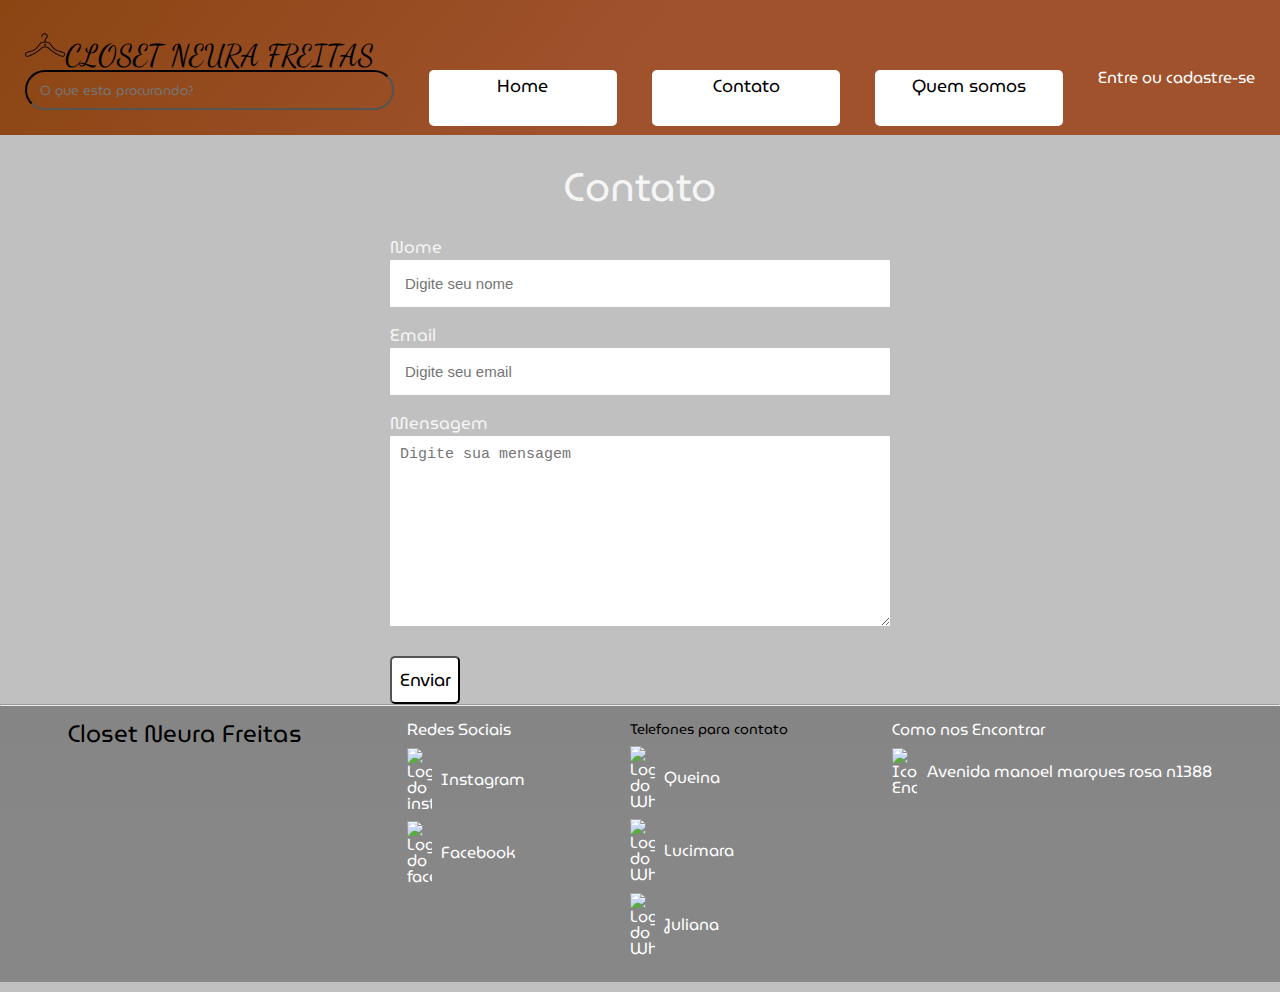
==== contato.html @ 794756fa "Att" ====
<!DOCTYPE html>
<html lang="en">
<head>
    <meta charset="UTF-8">
    <meta name="viewport" content="width=device-width, initial-scale=1.0">
    <title>Contato</title>
    <link rel="stylesheet" href="style/style.css">
    <link rel="stylesheet" href="reset.css">
</head>
<body>

    <header class="header">
        <h1 class="titulo_pagina"><img class="icone_cabide" src="Imagens/Cabide.png" alt="Cabide">CLOSET NEURA FREITAS</h1>
        <nav  class="container_header">
        <input type="search" class="pesquisa" placeholder="O que esta procurando?">
        
        <a class="botoes" href="index.html">Home</a>
        <a class="botoes" href="contato.html">Contato</a>
        <a class="botoes" href="contato.html">Quem somos</a>
        <a class="login" href="Cadastro.html">Entre ou cadastre-se</a>
        
        </nav>
        
        </header>

        <div class="formularioCenter">
        
    <section>
        <h2 class="formularioCenter">Contato</h2>
        <form action="https://api.staticforms.xyz/submit" method="post">
            <input type="hidden" name="accessKey" value="fcb19441-2cdc-4061-9e90-cd15fdcb1b34">
            <label>Nome</label>
            <input type="text" name="name" placeholder="Digite seu nome" autocomplete="off" required>
            <label>Email</label>
            <input type="email" name="email" placeholder="Digite seu email" autocomplete="off" required>
            <label>Mensagem</label>
            <textarea name="message" cols="30" rows="10" placeholder="Digite sua mensagem" required></textarea>


            <a href="index.html"><button type="button" class="botoes">Enviar</button></a>

        </form>
    </section>
</div>
    <hr />
            <!-- Rodapé -->
        <footer class="rodape">
            <div class="titulos_rodape">
            <h2 class="rodape__titulo">Closet Neura Freitas</h2>
        </div>
            <ul class="lista-rodape">
                <li class="lista-rodape__titulo">Redes Sociais</li>
                <li class="lista-rodape__item">
                    <img class="imgRodape" src="imagens/IconeInstagram.png" alt="Logo do instagram">
                    <a href="#" class="lista-rodape__link">Instagram</a>
                </li>
                <li class="lista-rodape__item">
                    <img class="imgRodape" src="imagens/IconeFacebook.png" alt="Logo do facebook">
                    <a href="#" class="lista-rodape__link">Facebook</a>
                </li>
            </ul>
    
            <ul class="lista-rodape">
                <div class="titulos_rodape">
                <li class="lista-rodape__titulo">Telefones para contato</li>
            </div>
    
                <li class="lista-rodape__item">
                    <img class="imgRodape" src="imagens/IconeWhatsapp.png" alt="Logo do Whatsapp">
                    <a href="https://wa.me/5517996755014" class="lista-rodape__link">Queina</a>
                </li>
                <li class="lista-rodape__item">
                    <img class="imgRodape" src="imagens/IconeWhatsapp.png" alt="Logo do Whatsapp">
                    <a href="https://wa.me/5517997531776" class="lista-rodape__link">Lucimara</a>
                </li>
                <li class="lista-rodape__item">
                    <img class="imgRodape" src="imagens/IconeWhatsapp.png" alt="Logo do Whatsapp">
                    <a href="https://wa.me/5517" class="lista-rodape__link">Juliana</a>
                </li>
            </ul>
    
    
            <ul class="lista-rodape">
                <li class="lista-rodape__titulo">Como nos Encontrar</li>
    
                <li class="lista-rodape__item">
                    <img class="imgRodape" src="imagens/IconeEndereco.png" alt="Icone Endereço">
                    <a href="https://maps.app.goo.gl/pU9UUpDd9Q1qiZN28" class="lista-rodape__link">Avenida manoel marques rosa n1388</a>
                </li>
            </ul>
    
    </footer>

</body>
</html>
---- style/style.css ----
@import url('https://fonts.googleapis.com/css2?family=Dancing+Script&display=swap');
@import url('https://fonts.googleapis.com/css2?family=MuseoModerno&display=swap');

body {
    background-color: #C0C0C0;
    color: white;

}

main{
    font-family: 'MuseoModerno', cursive;

}

/* Header */

.header{
    background: rgb(139,69,19);
    background: linear-gradient(130deg, rgba(139,69,19,1) 0%, rgba(160,82,45,1) 50%);
    padding: 25px;
}

.titulo_pagina{
    color: black;
    font-size: 30px;
    font-family: 'Dancing Script', cursive;

}

.pesquisa{
    background-color: transparent;
    border-color: black;
    color: white;
    border-radius: 24px;
    padding: 1em;
    width: 30%;
    font-family: 'MuseoModerno', cursive;
}

.pesquisa:hover{
    background-color: black;
    color: white;
    transition: 0.7s;
}

.container_header{
    display: flex;
    justify-content: space-between;
    height: 40px;

}

.icone_cabide{
    width: 40px;

}

.botoes{
    font-family: 'MuseoModerno', cursive;
    text-decoration: none;
    background-color: white;
    color: black;
    border-radius: 5px;
    font-size: 1.1em;
    padding: 8px;
    transition: 0.7s;
    text-align: center;
    width: 14%;
    height: 100%;
}

.botoes:hover{
    background-color: black;
    color: white;
    transition: 0.7s;

}

.login{
text-decoration: none;
color: white;
transition: 0.7s;
font-family: 'MuseoModerno', cursive;

}

.login:hover{
    color: black;
}

/* Carrousel */

.imgCarrousel {
    width: 100%;
    height: 100%;

}


/* Produtos em destaque */

.produtos_em_destaque{
color: black;
text-align: center;
font-size: 25px;

}

.organizacao_roupa{
    padding: 200px 0px 0px 150px;
    width: 400px;
    height: 550px;
    text-align: justify;
    color: black;
    font-size: 1.25rem;
    font-family: var(--font-texto-jogos);
    font-weight: 400;
    display: inline-block;
}


.nome_roupa{
    text-align: center;
    font-family: var(--font-titulo-jogos);
}

.imgRoupas{
    width: 100%;
    height: 100%;
    border-style: solid;
    border-radius: 3%;
}

/* Rodapé */

hr {
    margin: 0;
    
}

.rodape {
    background: rgb(133,133,133);
    background: linear-gradient(180deg, rgba(133,133,133,1) 0%, rgba(135,135,135,1) 50%);
    padding: 1em;
    font-family: 'MuseoModerno', cursive;
}

.lista-rodape {
    display: none;
}

.direitos_reservados{
    background: rgb(133,133,133);
    background: linear-gradient(180deg, rgba(133,133,133,1) 0%, rgba(135,135,135,1) 50%);
    font-family: 'MuseoModerno', cursive;
    text-align: center;

}

@media screen and (min-width: 1024px) {
    .rodape {
        display: flex;
        justify-content: space-around;
    }

    .lista-rodape {
        display: block;
    }

    .lista-rodape__item {
        display: flex;
        align-items: center;
        margin: 0.6em 0;
    }

    .imgRodape{
        width: 25px;

    }

    .lista-rodape__link {
        color: var(--cinza);
        text-decoration: none;
        margin-left: 0.6em;
    }

    .titulos_rodape{
        font-size: 14px;
        color: black;
        text-decoration: none;

    }

    .rodape__titulo {
        font-size: 24px;

    }

}


@media screen and (min-width:1728px){
    .lista-rodape{
        border-left: 1px solid var(--cinza-claro);
        padding-left: 1em;
    }

    .rodape{
        padding: 3em 0;

    }


}

/* Formulario Contato */


.bodyForm {
    display: flex;
    align-items: center;
    justify-content: center;
    min-height: 100vh;
}

section {
    display: flex;
    align-items: center;
    justify-content: center;
    flex-direction: column;
    padding: 10px 45px;
    width: 500px;
}

section h2 {
    color: #f5f5f5;
    font-size: 2.5rem;
    margin: 2rem;
}

section form {
    display: flex;
    flex-direction: column;
    width: 100%;
}

form label {
    color: #f5f5f5;
    font-size: 17px;
    margin-bottom: 4px;
}

form input {
    padding: 15px;
    outline: none;
    border: 0;
    margin-bottom: 20px;
    font-size: 15px;
    transition: all 0.5s;
}

form input:focus {
    border-radius: 16px;
}

form textarea {
    padding: 10px;
    outline: none;
    border: 0;
    font-size: 15px;
    margin-bottom: 30px;
    transition: all 0.5s;
}

form textarea:focus {
    border-radius: 16px;
}


.formularioCenter{
    display: flex;
    justify-content: center;
    font-family: 'MuseoModerno', cursive;
}
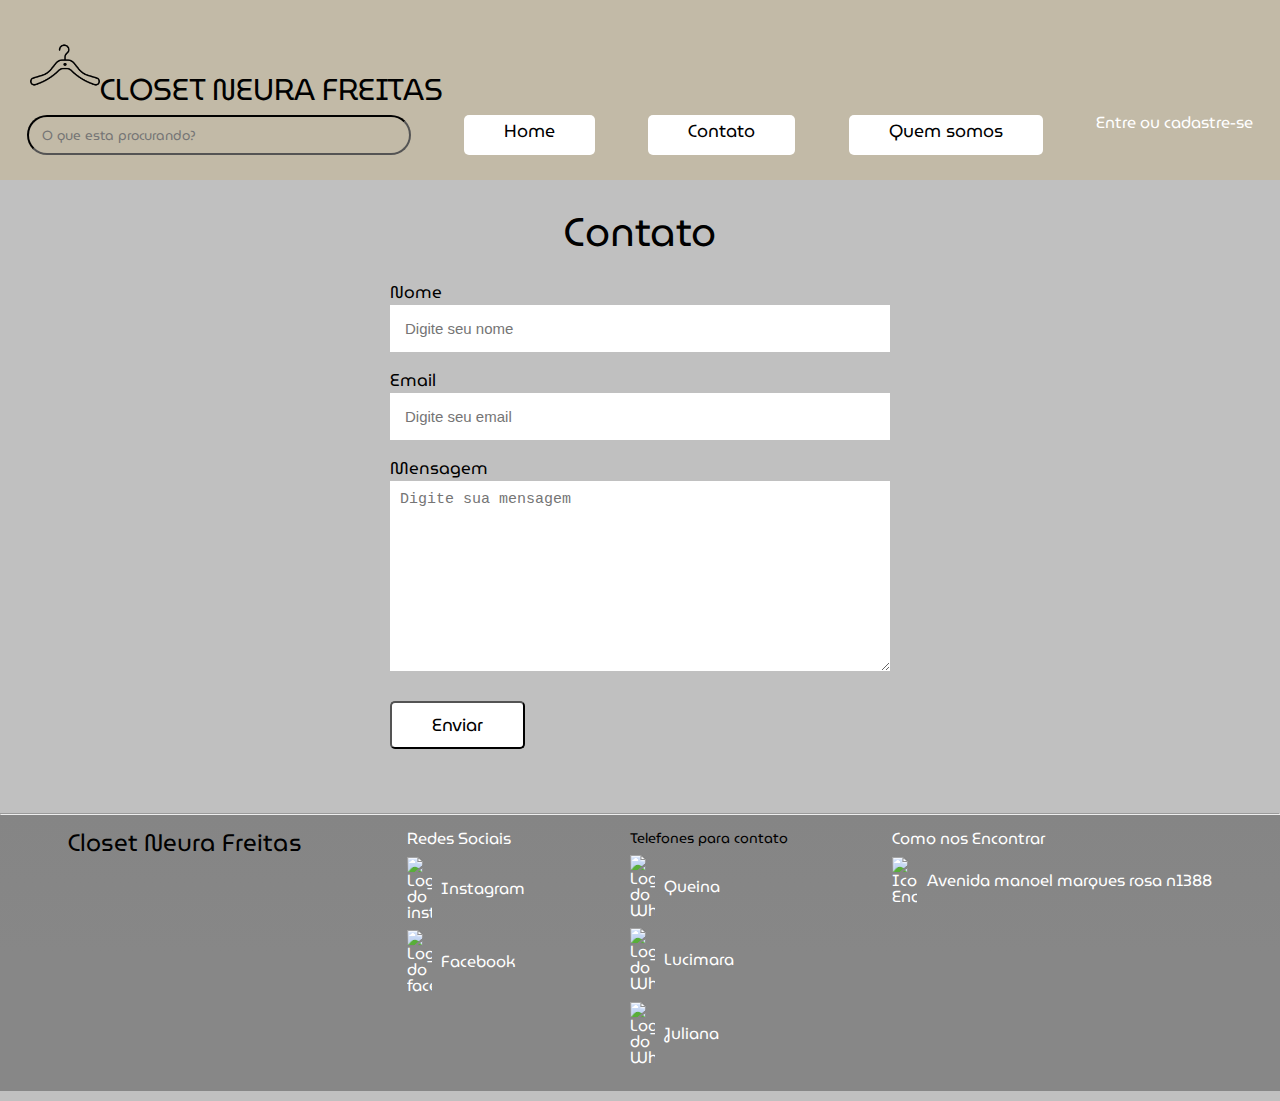
==== commit b58facd1: "Add files via upload" ====
--- a/contato.html
+++ b/contato.html
@@ -1,95 +1,103 @@
-<!DOCTYPE html>
-<html lang="en">
-<head>
-    <meta charset="UTF-8">
-    <meta name="viewport" content="width=device-width, initial-scale=1.0">
-    <title>Contato</title>
-    <link rel="stylesheet" href="style/style.css">
-    <link rel="stylesheet" href="reset.css">
-</head>
-<body>
-
-    <header class="header">
-        <h1 class="titulo_pagina"><img class="icone_cabide" src="Imagens/Cabide.png" alt="Cabide">CLOSET NEURA FREITAS</h1>
-        <nav  class="container_header">
-        <input type="search" class="pesquisa" placeholder="O que esta procurando?">
-        
-        <a class="botoes" href="index.html">Home</a>
-        <a class="botoes" href="contato.html">Contato</a>
-        <a class="botoes" href="contato.html">Quem somos</a>
-        <a class="login" href="Cadastro.html">Entre ou cadastre-se</a>
-        
-        </nav>
-        
-        </header>
-
-        <div class="formularioCenter">
-        
-    <section>
-        <h2 class="formularioCenter">Contato</h2>
-        <form action="https://api.staticforms.xyz/submit" method="post">
-            <input type="hidden" name="accessKey" value="fcb19441-2cdc-4061-9e90-cd15fdcb1b34">
-            <label>Nome</label>
-            <input type="text" name="name" placeholder="Digite seu nome" autocomplete="off" required>
-            <label>Email</label>
-            <input type="email" name="email" placeholder="Digite seu email" autocomplete="off" required>
-            <label>Mensagem</label>
-            <textarea name="message" cols="30" rows="10" placeholder="Digite sua mensagem" required></textarea>
-
-
-            <a href="index.html"><button type="button" class="botoes">Enviar</button></a>
-
-        </form>
-    </section>
-</div>
-    <hr />
-            <!-- Rodapé -->
-        <footer class="rodape">
-            <div class="titulos_rodape">
-            <h2 class="rodape__titulo">Closet Neura Freitas</h2>
-        </div>
-            <ul class="lista-rodape">
-                <li class="lista-rodape__titulo">Redes Sociais</li>
-                <li class="lista-rodape__item">
-                    <img class="imgRodape" src="imagens/IconeInstagram.png" alt="Logo do instagram">
-                    <a href="#" class="lista-rodape__link">Instagram</a>
-                </li>
-                <li class="lista-rodape__item">
-                    <img class="imgRodape" src="imagens/IconeFacebook.png" alt="Logo do facebook">
-                    <a href="#" class="lista-rodape__link">Facebook</a>
-                </li>
-            </ul>
-    
-            <ul class="lista-rodape">
-                <div class="titulos_rodape">
-                <li class="lista-rodape__titulo">Telefones para contato</li>
-            </div>
-    
-                <li class="lista-rodape__item">
-                    <img class="imgRodape" src="imagens/IconeWhatsapp.png" alt="Logo do Whatsapp">
-                    <a href="https://wa.me/5517996755014" class="lista-rodape__link">Queina</a>
-                </li>
-                <li class="lista-rodape__item">
-                    <img class="imgRodape" src="imagens/IconeWhatsapp.png" alt="Logo do Whatsapp">
-                    <a href="https://wa.me/5517997531776" class="lista-rodape__link">Lucimara</a>
-                </li>
-                <li class="lista-rodape__item">
-                    <img class="imgRodape" src="imagens/IconeWhatsapp.png" alt="Logo do Whatsapp">
-                    <a href="https://wa.me/5517" class="lista-rodape__link">Juliana</a>
-                </li>
-            </ul>
-    
-    
-            <ul class="lista-rodape">
-                <li class="lista-rodape__titulo">Como nos Encontrar</li>
-    
-                <li class="lista-rodape__item">
-                    <img class="imgRodape" src="imagens/IconeEndereco.png" alt="Icone Endereço">
-                    <a href="https://maps.app.goo.gl/pU9UUpDd9Q1qiZN28" class="lista-rodape__link">Avenida manoel marques rosa n1388</a>
-                </li>
-            </ul>
-    
-    </footer>
-
-</body>
+<!DOCTYPE html>
+<html lang="en">
+<head>
+    <meta charset="UTF-8">
+    <meta name="viewport" content="width=device-width, initial-scale=1.0">
+    <title>Contato - Closet</title>
+    <link rel="stylesheet" href="style/style.css">
+    <link rel="stylesheet" href="reset.css">
+    <link rel="shortcut icon" type="imagex/png" href="Imagens/Cabide.png">
+</head>
+<body>
+
+    <header class="header">
+        <div class="titulo_pesquisa">
+        <h1 class="titulo_pagina"><img class="icone_cabide" src="Imagens/Cabide.png" alt="Cabide">CLOSET NEURA FREITAS</h1>
+        </div>
+        <nav  class="container_header">
+        <input type="search" class="pesquisa" placeholder="O que esta procurando?">
+        
+        <a class="botoes" href="index.html">Home</a>
+        <a class="botoes" href="contato.html">Contato</a>
+        <a class="botoes" href="QuemSomos.html">Quem somos</a>
+        <a class="login" href="Cadastro.html">Entre ou cadastre-se</a>
+        
+        </nav>
+        
+        </header>
+
+<main>
+
+        <div class="formularioCenter">
+        
+    <section>
+        <h2 class="formularioCenter">Contato</h2>
+        <form action="https://api.staticforms.xyz/submit" method="post">
+            <input type="hidden" name="accessKey" value="fcb19441-2cdc-4061-9e90-cd15fdcb1b34">
+            <label class="textForm">Nome</label>
+            <input type="text" name="name" placeholder="Digite seu nome" autocomplete="off" required>
+            <label class="textForm">Email</label>
+            <input type="email" name="email" placeholder="Digite seu email" autocomplete="off" required>
+            <label class="textForm">Mensagem</label>
+            <textarea name="message" cols="30" rows="10" placeholder="Digite sua mensagem" required></textarea>
+
+
+            <a href="index.html"><button type="button" class="botoes">Enviar</button></a>
+
+        </form>
+    </section>
+</div>
+</main>
+<br><br><br><br>
+
+    <hr />
+            <!-- Rodapé -->
+        <footer class="rodape">
+            <div class="titulos_rodape">
+            <h2 class="rodape__titulo">Closet Neura Freitas</h2>
+        </div>
+            <ul class="lista-rodape">
+                <li class="lista-rodape__titulo">Redes Sociais</li>
+                <li class="lista-rodape__item">
+                    <img class="imgRodape" src="imagens/IconeInstagram.png" alt="Logo do instagram">
+                    <a href="#" class="lista-rodape__link">Instagram</a>
+                </li>
+                <li class="lista-rodape__item">
+                    <img class="imgRodape" src="imagens/IconeFacebook.png" alt="Logo do facebook">
+                    <a href="#" class="lista-rodape__link">Facebook</a>
+                </li>
+            </ul>
+    
+            <ul class="lista-rodape">
+                <div class="titulos_rodape">
+                <li class="lista-rodape__titulo">Telefones para contato</li>
+            </div>
+    
+                <li class="lista-rodape__item">
+                    <img class="imgRodape" src="imagens/IconeWhatsapp.png" alt="Logo do Whatsapp">
+                    <a href="https://wa.me/5517996755014" class="lista-rodape__link">Queina</a>
+                </li>
+                <li class="lista-rodape__item">
+                    <img class="imgRodape" src="imagens/IconeWhatsapp.png" alt="Logo do Whatsapp">
+                    <a href="https://wa.me/5517997531776" class="lista-rodape__link">Lucimara</a>
+                </li>
+                <li class="lista-rodape__item">
+                    <img class="imgRodape" src="imagens/IconeWhatsapp.png" alt="Logo do Whatsapp">
+                    <a href="https://wa.me/5517" class="lista-rodape__link">Juliana</a>
+                </li>
+            </ul>
+    
+    
+            <ul class="lista-rodape">
+                <li class="lista-rodape__titulo">Como nos Encontrar</li>
+    
+                <li class="lista-rodape__item">
+                    <img class="imgRodape" src="imagens/IconeEndereco.png" alt="Icone Endereço">
+                    <a href="https://maps.app.goo.gl/pU9UUpDd9Q1qiZN28" class="lista-rodape__link">Avenida manoel marques rosa n1388</a>
+                </li>
+            </ul>
+    
+    </footer>
+
+</body>
 </html>--- a/style/style.css
+++ b/style/style.css
@@ -1,284 +1,356 @@
-@import url('https://fonts.googleapis.com/css2?family=Dancing+Script&display=swap');
-@import url('https://fonts.googleapis.com/css2?family=MuseoModerno&display=swap');
-
-body {
-    background-color: #C0C0C0;
-    color: white;
-
-}
-
-main{
-    font-family: 'MuseoModerno', cursive;
-
-}
-
-/* Header */
-
-.header{
-    background: rgb(139,69,19);
-    background: linear-gradient(130deg, rgba(139,69,19,1) 0%, rgba(160,82,45,1) 50%);
-    padding: 25px;
-}
-
-.titulo_pagina{
-    color: black;
-    font-size: 30px;
-    font-family: 'Dancing Script', cursive;
-
-}
-
-.pesquisa{
-    background-color: transparent;
-    border-color: black;
-    color: white;
-    border-radius: 24px;
-    padding: 1em;
-    width: 30%;
-    font-family: 'MuseoModerno', cursive;
-}
-
-.pesquisa:hover{
-    background-color: black;
-    color: white;
-    transition: 0.7s;
-}
-
-.container_header{
-    display: flex;
-    justify-content: space-between;
-    height: 40px;
-
-}
-
-.icone_cabide{
-    width: 40px;
-
-}
-
-.botoes{
-    font-family: 'MuseoModerno', cursive;
-    text-decoration: none;
-    background-color: white;
-    color: black;
-    border-radius: 5px;
-    font-size: 1.1em;
-    padding: 8px;
-    transition: 0.7s;
-    text-align: center;
-    width: 14%;
-    height: 100%;
-}
-
-.botoes:hover{
-    background-color: black;
-    color: white;
-    transition: 0.7s;
-
-}
-
-.login{
-text-decoration: none;
-color: white;
-transition: 0.7s;
-font-family: 'MuseoModerno', cursive;
-
-}
-
-.login:hover{
-    color: black;
-}
-
-/* Carrousel */
-
-.imgCarrousel {
-    width: 100%;
-    height: 100%;
-
-}
-
-
-/* Produtos em destaque */
-
-.produtos_em_destaque{
-color: black;
-text-align: center;
-font-size: 25px;
-
-}
-
-.organizacao_roupa{
-    padding: 200px 0px 0px 150px;
-    width: 400px;
-    height: 550px;
-    text-align: justify;
-    color: black;
-    font-size: 1.25rem;
-    font-family: var(--font-texto-jogos);
-    font-weight: 400;
-    display: inline-block;
-}
-
-
-.nome_roupa{
-    text-align: center;
-    font-family: var(--font-titulo-jogos);
-}
-
-.imgRoupas{
-    width: 100%;
-    height: 100%;
-    border-style: solid;
-    border-radius: 3%;
-}
-
-/* Rodapé */
-
-hr {
-    margin: 0;
-    
-}
-
-.rodape {
-    background: rgb(133,133,133);
-    background: linear-gradient(180deg, rgba(133,133,133,1) 0%, rgba(135,135,135,1) 50%);
-    padding: 1em;
-    font-family: 'MuseoModerno', cursive;
-}
-
-.lista-rodape {
-    display: none;
-}
-
-.direitos_reservados{
-    background: rgb(133,133,133);
-    background: linear-gradient(180deg, rgba(133,133,133,1) 0%, rgba(135,135,135,1) 50%);
-    font-family: 'MuseoModerno', cursive;
-    text-align: center;
-
-}
-
-@media screen and (min-width: 1024px) {
-    .rodape {
-        display: flex;
-        justify-content: space-around;
-    }
-
-    .lista-rodape {
-        display: block;
-    }
-
-    .lista-rodape__item {
-        display: flex;
-        align-items: center;
-        margin: 0.6em 0;
-    }
-
-    .imgRodape{
-        width: 25px;
-
-    }
-
-    .lista-rodape__link {
-        color: var(--cinza);
-        text-decoration: none;
-        margin-left: 0.6em;
-    }
-
-    .titulos_rodape{
-        font-size: 14px;
-        color: black;
-        text-decoration: none;
-
-    }
-
-    .rodape__titulo {
-        font-size: 24px;
-
-    }
-
-}
-
-
-@media screen and (min-width:1728px){
-    .lista-rodape{
-        border-left: 1px solid var(--cinza-claro);
-        padding-left: 1em;
-    }
-
-    .rodape{
-        padding: 3em 0;
-
-    }
-
-
-}
-
-/* Formulario Contato */
-
-
-.bodyForm {
-    display: flex;
-    align-items: center;
-    justify-content: center;
-    min-height: 100vh;
-}
-
-section {
-    display: flex;
-    align-items: center;
-    justify-content: center;
-    flex-direction: column;
-    padding: 10px 45px;
-    width: 500px;
-}
-
-section h2 {
-    color: #f5f5f5;
-    font-size: 2.5rem;
-    margin: 2rem;
-}
-
-section form {
-    display: flex;
-    flex-direction: column;
-    width: 100%;
-}
-
-form label {
-    color: #f5f5f5;
-    font-size: 17px;
-    margin-bottom: 4px;
-}
-
-form input {
-    padding: 15px;
-    outline: none;
-    border: 0;
-    margin-bottom: 20px;
-    font-size: 15px;
-    transition: all 0.5s;
-}
-
-form input:focus {
-    border-radius: 16px;
-}
-
-form textarea {
-    padding: 10px;
-    outline: none;
-    border: 0;
-    font-size: 15px;
-    margin-bottom: 30px;
-    transition: all 0.5s;
-}
-
-form textarea:focus {
-    border-radius: 16px;
-}
-
-
-.formularioCenter{
-    display: flex;
-    justify-content: center;
-    font-family: 'MuseoModerno', cursive;
-}+@import url('https://fonts.googleapis.com/css2?family=Dancing+Script&display=swap');
+@import url('https://fonts.googleapis.com/css2?family=MuseoModerno&display=swap');
+
+body {
+    background-color: #C0C0C0;
+    color: white;
+
+}
+
+main{
+    font-family: 'MuseoModerno', cursive;
+
+}
+
+/* Header */
+
+.header{
+    background: rgb(194, 186, 167);
+    padding: 25px 0px 25px 0px;
+}
+
+.titulo_pagina{
+    color: black;
+    font-size: 30px;
+    font-family: 'MuseoModerno', cursive;
+
+}
+
+.pesquisa{
+    background-color: transparent;
+    border-color: black;
+    color: white;
+    border-radius: 24px;
+    padding: 1em;
+    width: 30%;
+    font-family: 'MuseoModerno', cursive;
+}
+
+.pesquisa:hover{
+    background-color: black;
+    color: white;
+    transition: 0.7s;
+}
+
+.titulo_pesquisa{
+    padding: 5px 500px 10px 30px;
+}
+
+.container_header{
+    display: flex;
+    justify-content: space-around;
+    height: 40px;
+
+}
+
+.icone_cabide{
+    width: 70px;
+
+}
+
+.botoes{
+    font-family: 'MuseoModerno', cursive;
+    text-decoration: none;
+    background-color: white;
+    color: black;
+    border-radius: 5px;
+    font-size: 1.1em;
+    padding: 8px 40px 8px 40px;
+    transition: 0.7s;
+    text-align: center;
+    cursor: pointer;
+}
+
+.botoes:hover{
+    background-color: black;
+    color: white;
+    transition: 0.7s;
+
+}
+
+.login{
+text-decoration: none;
+color: white;
+transition: 0.7s;
+font-family: 'MuseoModerno', cursive;
+
+}
+
+.login:hover{
+    color: black;
+}
+
+/* Carrousel */
+
+.imgCarrousel {
+    width: 100%;
+    height: 100%;
+
+}
+
+
+/* Produtos em destaque */
+
+.produtos_em_destaque{
+color: black;
+text-align: center;
+font-size: 25px;
+
+}
+
+.organizacao_roupa{
+    padding: 200px 0px 0px 150px;
+    width: 300px;
+    height: 450px;
+    text-align: justify;
+    color: black;
+    font-size: 1.25rem;
+    font-weight: 400;
+    display: inline-block;
+}
+
+
+.nome_roupa{
+    text-align: center;
+    font-family: var(--font-titulo-jogos);
+}
+
+.imgRoupas{
+    width: 100%;
+    height: 100%;
+    border-style: solid;
+    border-radius: 3%;
+}
+
+/* Rodapé */
+
+hr {
+    margin: 0;
+    
+}
+
+.rodape {
+    background: rgb(133,133,133);
+    background: linear-gradient(180deg, rgba(133,133,133,1) 0%, rgba(135,135,135,1) 50%);
+    padding: 1em;
+    font-family: 'MuseoModerno', cursive;
+}
+
+.lista-rodape {
+    display: none;
+}
+
+.direitos_reservados{
+    background: rgb(133,133,133);
+    background: linear-gradient(180deg, rgba(133,133,133,1) 0%, rgba(135,135,135,1) 50%);
+    font-family: 'MuseoModerno', cursive;
+    text-align: center;
+
+}
+
+@media screen and (min-width: 1024px) {
+    .rodape {
+        display: flex;
+        justify-content: space-around;
+    }
+
+    .lista-rodape {
+        display: block;
+    }
+
+    .lista-rodape__item {
+        display: flex;
+        align-items: center;
+        margin: 0.6em 0;
+    }
+
+    .imgRodape{
+        width: 25px;
+
+    }
+
+    .lista-rodape__link {
+        color: var(--cinza);
+        text-decoration: none;
+        margin-left: 0.6em;
+    }
+
+    .titulos_rodape{
+        font-size: 14px;
+        color: black;
+        text-decoration: none;
+
+    }
+
+    .rodape__titulo {
+        font-size: 24px;
+
+    }
+
+}
+
+
+@media screen and (min-width:1728px){
+    .lista-rodape{
+        border-left: 1px solid var(--cinza-claro);
+        padding-left: 1em;
+    }
+
+    .rodape{
+        padding: 3em 0;
+
+    }
+
+
+}
+
+/* Formulario Contato */
+
+
+.bodyForm {
+    display: flex;
+    align-items: center;
+    justify-content: center;
+    min-height: 100vh;
+}
+
+section {
+    display: flex;
+    align-items: center;
+    justify-content: center;
+    flex-direction: column;
+    padding: 10px 45px;
+    width: 500px;
+    
+}
+
+section h2 {
+    color: #f5f5f5;
+    font-size: 2.5rem;
+    margin: 2rem;
+}
+
+section form {
+    display: flex;
+    flex-direction: column;
+    width: 100%;
+}
+
+form label {
+    color: #f5f5f5;
+    font-size: 17px;
+    margin-bottom: 4px;
+}
+
+form input {
+    padding: 15px;
+    outline: none;
+    border: 0;
+    margin-bottom: 20px;
+    font-size: 15px;
+    transition: all 0.5s;
+}
+
+form input:focus {
+    border-radius: 16px;
+}
+
+form textarea {
+    padding: 10px;
+    outline: none;
+    border: 0;
+    font-size: 15px;
+    margin-bottom: 30px;
+    transition: all 0.5s;
+    color: black;
+}
+
+form textarea:focus {
+    border-radius: 16px;
+}
+
+
+.formularioCenter{
+    display: flex;
+    justify-content: center;
+    font-family: 'MuseoModerno', cursive;
+    color: black;
+}
+
+.textForm{
+    color: black;
+}
+
+/* QUEM SOMOS */
+
+.containerQuemSomos{
+    display: flex;
+    justify-content: space-evenly;
+
+}
+
+.textoQuemSomos{
+    background-color: transparent;
+    color: black;
+    width: 400px;
+    height: 400px;
+    text-align: justify;
+    font-size: 25px;
+    
+}
+
+.imagemQuemSomos{
+width: 350px;
+height: 450px;
+
+}
+
+
+/* Cadastro-login */
+
+.genero{
+    border-radius: 3px;
+    padding: 7px 15px 7px 15px;
+
+}
+
+.cadastro_login{
+    align-items: center;
+    display: flex;
+    flex-direction: column;
+
+}
+
+
+.botoes_login_cadastrar{
+    font-family: 'MuseoModerno', cursive;
+    text-decoration: none;
+    background-color: white;
+    color: black;
+    border-radius: 5px;
+    font-size: 1.1em;
+    padding: 5px 30px 5px 30px;
+    transition: 0.7s;
+    text-align: center;
+    cursor: pointer;
+}
+
+
+.botoes_login_cadastrar:hover{
+    background-color: black;
+    color: white;
+    transition: 0.7s;
+
+}
+
+
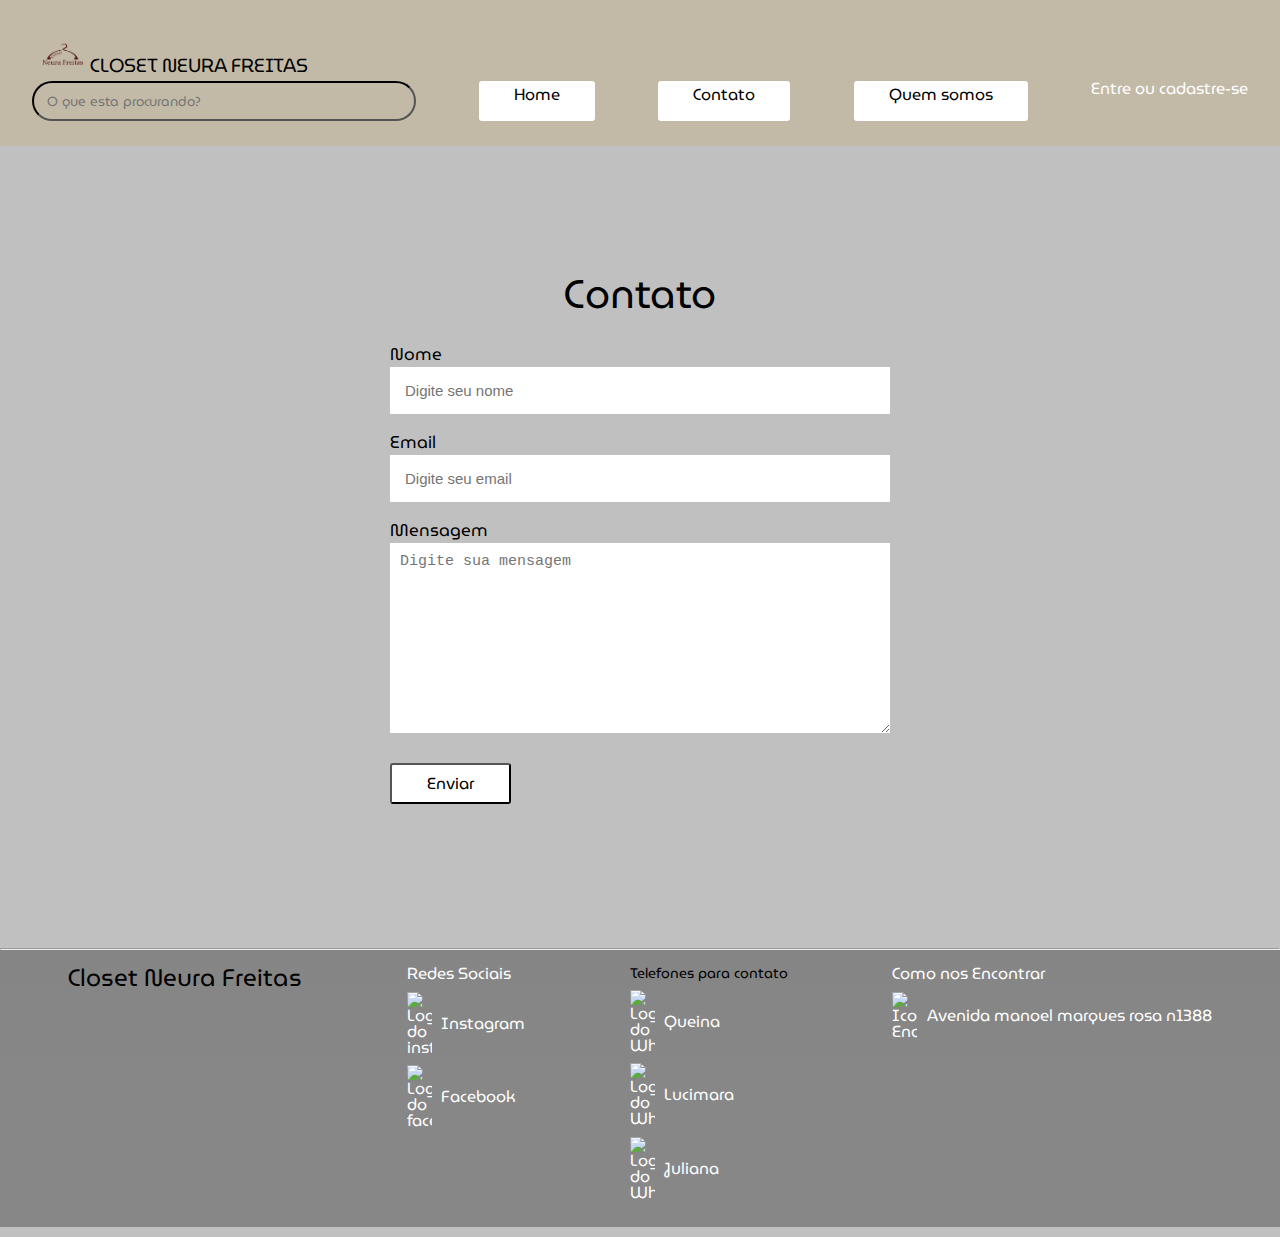
==== commit 0fab12b9: "att" ====
--- a/contato.html
+++ b/contato.html
@@ -12,9 +12,10 @@
 
     <header class="header">
         <div class="titulo_pesquisa">
-        <h1 class="titulo_pagina"><img class="icone_cabide" src="Imagens/Cabide.png" alt="Cabide">CLOSET NEURA FREITAS</h1>
+            <h1 class="titulo_pagina"><img class="icone_cabide" src="Imagens/logo.jfif" alt="Cabide">CLOSET NEURA FREITAS</h1>
         </div>
-        <nav  class="container_header">
+            <nav  class="container_header">
+        
         <input type="search" class="pesquisa" placeholder="O que esta procurando?">
         
         <a class="botoes" href="index.html">Home</a>
@@ -26,10 +27,11 @@
         
         </header>
 
+        <br><br><br><br><br><br>
 <main>
 
         <div class="formularioCenter">
-        
+
     <section>
         <h2 class="formularioCenter">Contato</h2>
         <form action="https://api.staticforms.xyz/submit" method="post">
@@ -47,8 +49,9 @@
         </form>
     </section>
 </div>
+
 </main>
-<br><br><br><br>
+<br><br><br><br><br><br><br><br><br>
 
     <hr />
             <!-- Rodapé -->
--- a/style/style.css
+++ b/style/style.css
@@ -21,7 +21,7 @@
 
 .titulo_pagina{
     color: black;
-    font-size: 30px;
+    font-size: 28px;
     font-family: 'MuseoModerno', cursive;
 
 }
@@ -90,6 +90,44 @@
     color: black;
 }
 
+@media screen and (min-width: 1024px) {
+    .icone_cabide{
+        width: 55px;
+    
+    }
+
+    .titulo_pagina{
+        font-size: 19px;
+        padding: 3px 20px 1px;
+     
+    }
+    .titulo_pesquisa{
+        padding: 7px 15px 5px;
+    }
+
+    .botoes{
+        border-radius: 3px;
+        font-size: 1.0em;
+        padding: 6px 35px 6px;
+    }
+
+}
+
+@media screen and (min-width:1728px){
+    .icone_cabide{
+        width: 70px;
+    
+    }
+
+    .titulo_pagina{
+        font-size: 36px;
+        padding: 3px 13px 1px;
+    }
+    .titulo_pesquisa{
+        padding: 5px 450px 10px 60px;
+    }
+}
+
 /* Carrousel */
 
 .imgCarrousel {
@@ -207,8 +245,17 @@
     }
 
     .rodape{
-        padding: 3em 0;
-
+        padding: 3em 0;;
+
+    }
+
+    .lista-rodape__titulo{
+        font-size: 25px;
+        
+    }
+
+    .lista-rodape__item {
+        font-size: 20px;        
     }
 
 
@@ -302,17 +349,45 @@
 .textoQuemSomos{
     background-color: transparent;
     color: black;
-    width: 400px;
+    width: 500px;
     height: 400px;
     text-align: justify;
-    font-size: 25px;
+    font-size: 40px;
     
 }
 
 .imagemQuemSomos{
-width: 350px;
-height: 450px;
-
+width: 550px;
+height: 750px;
+
+}
+
+@media screen and (min-width: 1024px) {
+.textoQuemSomos{
+font-size: 20px;
+width: 400px;
+}
+    
+    .imagemQuemSomos{
+    width: 350px;
+    height: 450px;
+    
+    }
+}
+
+
+@media screen and (min-width:1728px){
+.textoQuemSomos{
+    font-size: 40px;
+    width: 700px;
+    height: 500px;    
+}
+            
+.imagemQuemSomos{
+    width: 450px;
+    height: 650px;
+          
+}
 }
 
 
